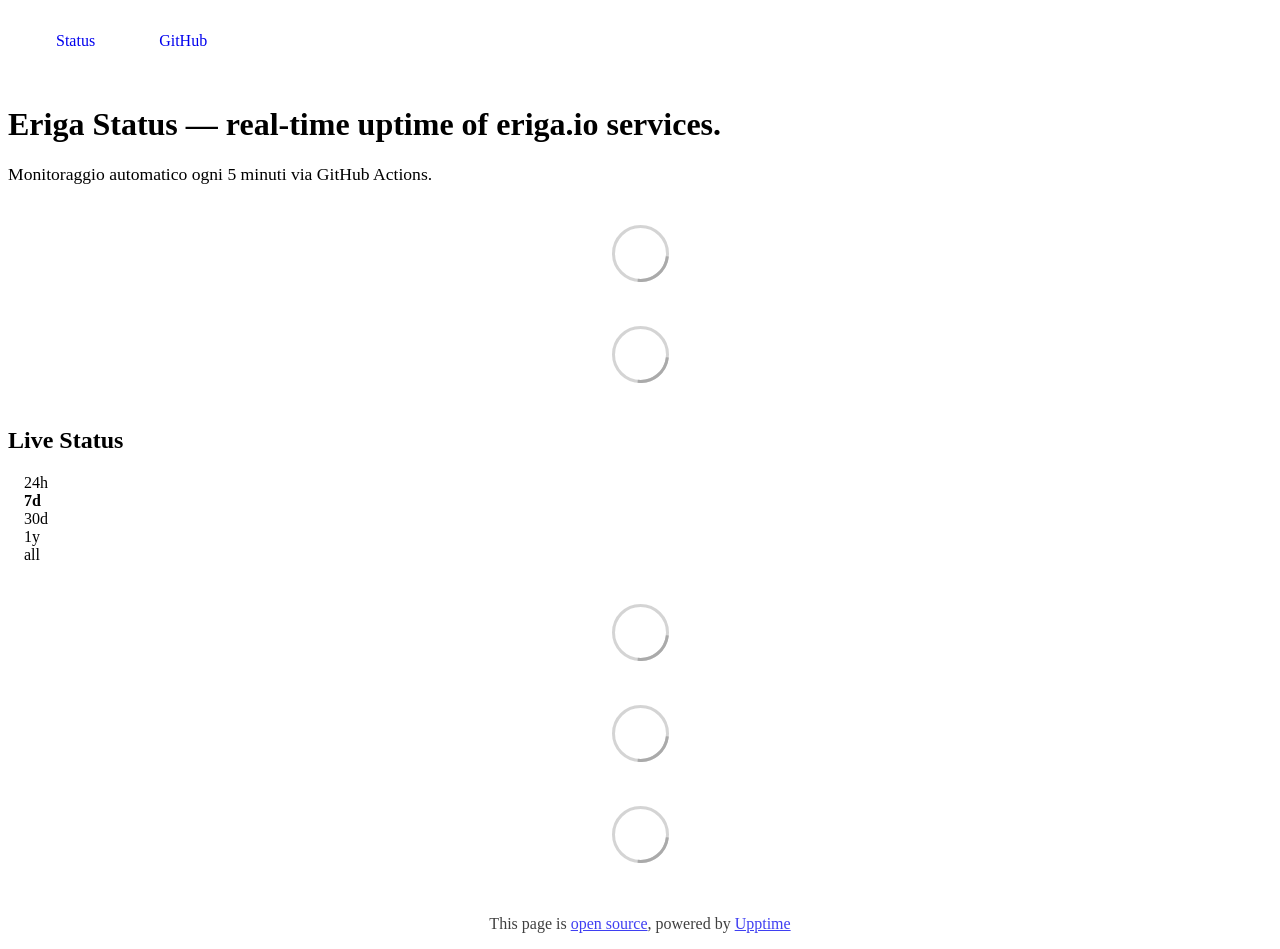
==== index.html @ 52407f72 "deploy: 800e87192f0c4f02777c368ed6dcf3277acb23d6" ====
<!DOCTYPE html> <html lang=en> <head> <meta charset=utf-8> <meta content="width=device-width,initial-scale=1" name=viewport> <meta content=#333333 name=theme-color> <base href=/ > <link href=manifest.json rel=manifest crossorigin=use-credentials> <script>__SAPPER__={baseUrl:"",preloaded:[void 0,{}]};if('serviceWorker' in navigator)navigator.serviceWorker.register('/service-worker.js');(function(){try{eval("async function x(){}");var main="/client/client.fd676b91.js"}catch(e){main="/client/legacy/client.d12f9b68.js"};var s=document.createElement("script");try{new Function("if(0)import('')")();s.src=main;s.type="module";s.crossOrigin="use-credentials";}catch(e){s.src="/client/shimport@2.0.5.js";s.setAttribute("data-main",main);}document.head.appendChild(s);}());</script> <link href=client/client-31a52aa5.css rel=stylesheet><link href=client/createOctokit-a85f76c7.css rel=stylesheet><link href=client/index-b0b6455a.css rel=stylesheet> <title>Eriga Status</title> <script>// If `prefers-color-scheme` is not supported, fall back to light mode.
      // In this case, light.css will be downloaded with `highest` priority.
      if (typeof window !== "undefined" && typeof document !== "undefined" && "matchMedia" in window && window.matchMedia('(prefers-color-scheme: dark)').media === 'not all') {
        document.documentElement.style.display = 'none';
        document.head.insertAdjacentHTML(
          'beforeend',
          '<link rel="stylesheet" href={`${config.path}/themes/light.css`} onload="document.documentElement.style.display = \'\'">',
        );
      } </script> <link href=https://status.eriga.io/themes/light.css rel=stylesheet media=(prefers-color-scheme:light)> <link href=https://status.eriga.io/themes/dark.css rel=stylesheet media=(prefers-color-scheme:dark)><link href=https://status.eriga.io/global.css rel=stylesheet><link href=https://raw.githubusercontent.com/upptime/upptime/master/assets/upptime-icon.svg rel=icon type=image/svg><link href=/logo-192.png rel=icon type=image/png> <link href=/client/client.fd676b91.js rel=modulepreload as=script crossorigin=use-credentials><link href=/client/client-31a52aa5.css rel=preload as=style><link href=/client/index.9131856d.js rel=modulepreload as=script crossorigin=use-credentials><link href=/client/createOctokit.422c373a.js rel=modulepreload as=script crossorigin=use-credentials><link href=/client/inject_styles.803b7e80.js rel=modulepreload as=script crossorigin=use-credentials><link href=/client/createOctokit-a85f76c7.css rel=preload as=style><link href=/client/index-b0b6455a.css rel=preload as=style></head> <body> <div id=sapper> <nav class=svelte-a08hsz><div class="svelte-a08hsz container"> <ul class=svelte-a08hsz><li><a href=/ class=svelte-a08hsz target=_self aria-current=page>Status</a> <li><a href=https://github.com/erigaio/uptime class=svelte-a08hsz target=_self>GitHub</a> </li> </ul></div> </nav> <main class=container> <header class=svelte-ngkazm><h1><strong>Eriga Status</strong> — real-time uptime of eriga.io services.</h1> <p class="svelte-ngkazm lead">Monitoraggio automatico ogni 5 minuti via GitHub Actions.</header> <section class=svelte-8lnl4f><div class="svelte-68jxue loading"><svg class=svelte-68jxue height=38 stroke=#aaa width=38 xmlns=http://www.w3.org/2000/svg><g fill=none fill-rule=evenodd><g stroke-width=2 transform="translate(1 1)"><circle cx=18 cy=18 r=18 stroke-opacity=.5></circle><path d="M36 18c0-9.94-8.06-18-18-18"><animateTransform attributeName=transform dur=1s from="0 18 18" repeatCount=indefinite to="360 18 18" type=rotate></animateTransform></path></g></g></svg></div> </section> <section class=svelte-8lnl4f><div class="svelte-68jxue loading"><svg class=svelte-68jxue height=38 stroke=#aaa width=38 xmlns=http://www.w3.org/2000/svg><g fill=none fill-rule=evenodd><g stroke-width=2 transform="translate(1 1)"><circle cx=18 cy=18 r=18 stroke-opacity=.5></circle><path d="M36 18c0-9.94-8.06-18-18-18"><animateTransform attributeName=transform dur=1s from="0 18 18" repeatCount=indefinite to="360 18 18" type=rotate></animateTransform></path></g></g></svg></div> </section> <div class="svelte-fqsq6s f changed"><h2>Live Status</h2> <form class="svelte-fqsq6s f r"><div><input class=svelte-fqsq6s id=data_day name=d type=radio value=day><label class=svelte-fqsq6s for=data_day>24h</label></div> <div><input class=svelte-fqsq6s id=data_week name=d type=radio value=week checked><label class=svelte-fqsq6s for=data_week>7d</label></div> <div><input class=svelte-fqsq6s id=data_month name=d type=radio value=month><label class=svelte-fqsq6s for=data_month>30d</label></div> <div><input class=svelte-fqsq6s id=data_year name=d type=radio value=year><label class=svelte-fqsq6s for=data_year>1y</label></div> <div><input class=svelte-fqsq6s id=data_all name=d type=radio value=all><label class=svelte-fqsq6s for=data_all>all</label></div></form></div> <section class="svelte-fqsq6s live-status"><div class="svelte-68jxue loading"><svg class=svelte-68jxue height=38 stroke=#aaa width=38 xmlns=http://www.w3.org/2000/svg><g fill=none fill-rule=evenodd><g stroke-width=2 transform="translate(1 1)"><circle cx=18 cy=18 r=18 stroke-opacity=.5></circle><path d="M36 18c0-9.94-8.06-18-18-18"><animateTransform attributeName=transform dur=1s from="0 18 18" repeatCount=indefinite to="360 18 18" type=rotate></animateTransform></path></g></g></svg></div> </section> <section><div class="svelte-68jxue loading"><svg class=svelte-68jxue height=38 stroke=#aaa width=38 xmlns=http://www.w3.org/2000/svg><g fill=none fill-rule=evenodd><g stroke-width=2 transform="translate(1 1)"><circle cx=18 cy=18 r=18 stroke-opacity=.5></circle><path d="M36 18c0-9.94-8.06-18-18-18"><animateTransform attributeName=transform dur=1s from="0 18 18" repeatCount=indefinite to="360 18 18" type=rotate></animateTransform></path></g></g></svg></div> </section> <section><div class="svelte-68jxue loading"><svg class=svelte-68jxue height=38 stroke=#aaa width=38 xmlns=http://www.w3.org/2000/svg><g fill=none fill-rule=evenodd><g stroke-width=2 transform="translate(1 1)"><circle cx=18 cy=18 r=18 stroke-opacity=.5></circle><path d="M36 18c0-9.94-8.06-18-18-18"><animateTransform attributeName=transform dur=1s from="0 18 18" repeatCount=indefinite to="360 18 18" type=rotate></animateTransform></path></g></g></svg></div></section></main> <footer class=svelte-jbr799><p>This page is <a href=https://github.com/erigaio/uptime>open source</a>, powered by <a href=https://upptime.js.org>Upptime</a></p> </footer></div> <script> try {
        if (typeof window !== "undefined" && window.navigator && navigator.serviceWorker) {
          navigator.serviceWorker.getRegistrations().then(function (registrations) {
            for (let registration of registrations) {
              registration.unregister();
            }
          });
        }
        if (typeof window !== "undefined" && "caches" in window) {
          caches.keys().then(function (keyList) {
            return Promise.all(
              keyList.map(function (key) {
                return caches.delete(key);
              })
            );
          });
        }
      } catch (error) {} </script>
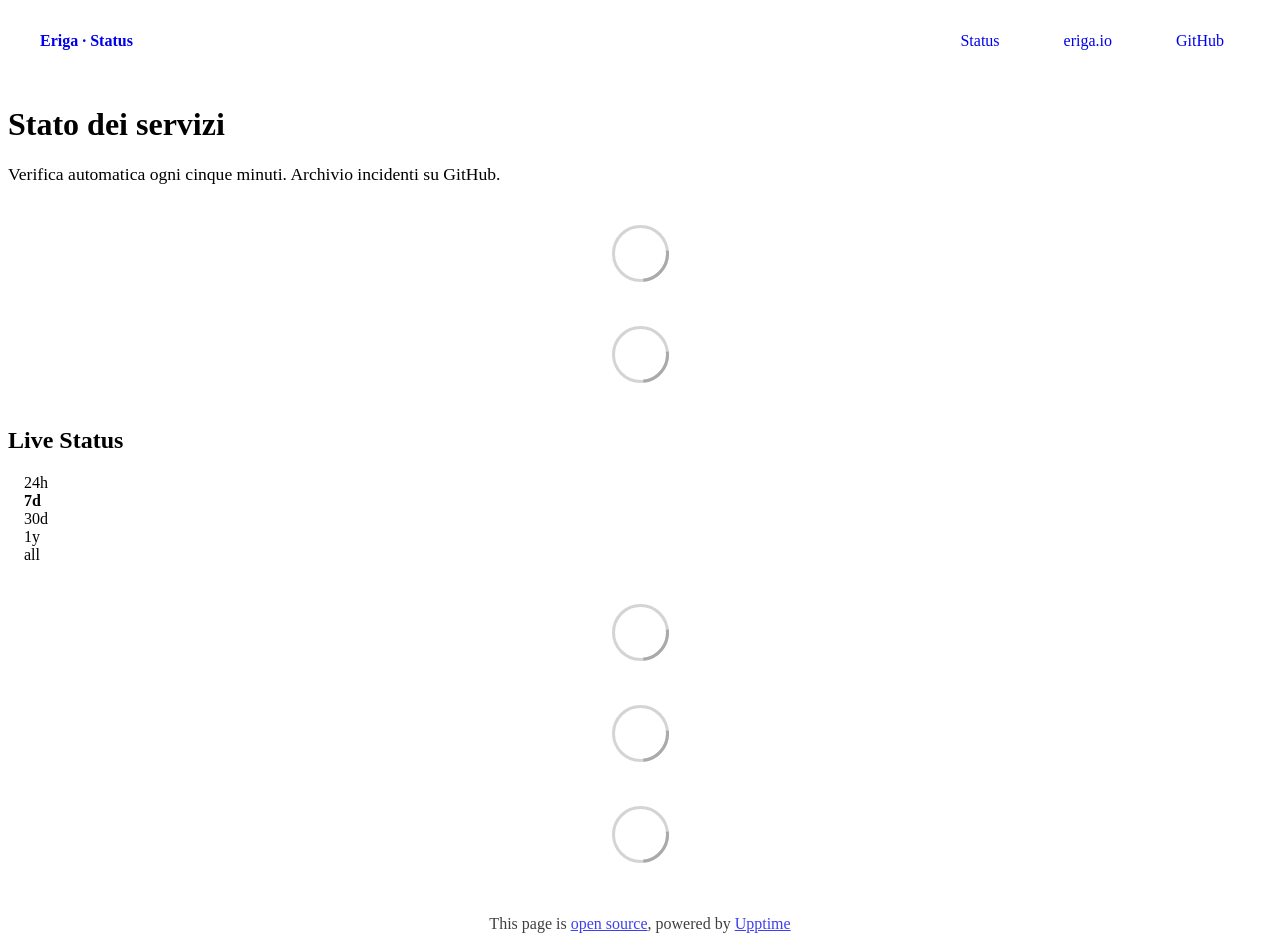
==== commit b44224ac: "deploy: 634cb8c59c765698fbeff97d43fe1c77d4a4260b" ====
--- a/index.html
+++ b/index.html
@@ -1,4 +1,4 @@
-<!DOCTYPE html> <html lang=en> <head> <meta charset=utf-8> <meta content="width=device-width,initial-scale=1" name=viewport> <meta content=#333333 name=theme-color> <base href=/ > <link href=manifest.json rel=manifest crossorigin=use-credentials> <script>__SAPPER__={baseUrl:"",preloaded:[void 0,{}]};if('serviceWorker' in navigator)navigator.serviceWorker.register('/service-worker.js');(function(){try{eval("async function x(){}");var main="/client/client.fd676b91.js"}catch(e){main="/client/legacy/client.d12f9b68.js"};var s=document.createElement("script");try{new Function("if(0)import('')")();s.src=main;s.type="module";s.crossOrigin="use-credentials";}catch(e){s.src="/client/shimport@2.0.5.js";s.setAttribute("data-main",main);}document.head.appendChild(s);}());</script> <link href=client/client-31a52aa5.css rel=stylesheet><link href=client/createOctokit-a85f76c7.css rel=stylesheet><link href=client/index-b0b6455a.css rel=stylesheet> <title>Eriga Status</title> <script>// If `prefers-color-scheme` is not supported, fall back to light mode.
+<!DOCTYPE html> <html lang=en> <head> <meta charset=utf-8> <meta content="width=device-width,initial-scale=1" name=viewport> <meta content=#333333 name=theme-color> <base href=/ > <link href=manifest.json rel=manifest crossorigin=use-credentials> <script>__SAPPER__={baseUrl:"",preloaded:[void 0,{}]};if('serviceWorker' in navigator)navigator.serviceWorker.register('/service-worker.js');(function(){try{eval("async function x(){}");var main="/client/client.6ef6c99f.js"}catch(e){main="/client/legacy/client.1f4a1188.js"};var s=document.createElement("script");try{new Function("if(0)import('')")();s.src=main;s.type="module";s.crossOrigin="use-credentials";}catch(e){s.src="/client/shimport@2.0.5.js";s.setAttribute("data-main",main);}document.head.appendChild(s);}());</script> <link href=client/client-31a52aa5.css rel=stylesheet><link href=client/createOctokit-a85f76c7.css rel=stylesheet><link href=client/index-b0b6455a.css rel=stylesheet> <title>Eriga · Status</title> <script>// If `prefers-color-scheme` is not supported, fall back to light mode.
       // In this case, light.css will be downloaded with `highest` priority.
       if (typeof window !== "undefined" && typeof document !== "undefined" && "matchMedia" in window && window.matchMedia('(prefers-color-scheme: dark)').media === 'not all') {
         document.documentElement.style.display = 'none';
@@ -6,7 +6,7 @@
           'beforeend',
           '<link rel="stylesheet" href={`${config.path}/themes/light.css`} onload="document.documentElement.style.display = \'\'">',
         );
-      } </script> <link href=https://status.eriga.io/themes/light.css rel=stylesheet media=(prefers-color-scheme:light)> <link href=https://status.eriga.io/themes/dark.css rel=stylesheet media=(prefers-color-scheme:dark)><link href=https://status.eriga.io/global.css rel=stylesheet><link href=https://raw.githubusercontent.com/upptime/upptime/master/assets/upptime-icon.svg rel=icon type=image/svg><link href=/logo-192.png rel=icon type=image/png> <link href=/client/client.fd676b91.js rel=modulepreload as=script crossorigin=use-credentials><link href=/client/client-31a52aa5.css rel=preload as=style><link href=/client/index.9131856d.js rel=modulepreload as=script crossorigin=use-credentials><link href=/client/createOctokit.422c373a.js rel=modulepreload as=script crossorigin=use-credentials><link href=/client/inject_styles.803b7e80.js rel=modulepreload as=script crossorigin=use-credentials><link href=/client/createOctokit-a85f76c7.css rel=preload as=style><link href=/client/index-b0b6455a.css rel=preload as=style></head> <body> <div id=sapper> <nav class=svelte-a08hsz><div class="svelte-a08hsz container"> <ul class=svelte-a08hsz><li><a href=/ class=svelte-a08hsz target=_self aria-current=page>Status</a> <li><a href=https://github.com/erigaio/uptime class=svelte-a08hsz target=_self>GitHub</a> </li> </ul></div> </nav> <main class=container> <header class=svelte-ngkazm><h1><strong>Eriga Status</strong> — real-time uptime of eriga.io services.</h1> <p class="svelte-ngkazm lead">Monitoraggio automatico ogni 5 minuti via GitHub Actions.</header> <section class=svelte-8lnl4f><div class="svelte-68jxue loading"><svg class=svelte-68jxue height=38 stroke=#aaa width=38 xmlns=http://www.w3.org/2000/svg><g fill=none fill-rule=evenodd><g stroke-width=2 transform="translate(1 1)"><circle cx=18 cy=18 r=18 stroke-opacity=.5></circle><path d="M36 18c0-9.94-8.06-18-18-18"><animateTransform attributeName=transform dur=1s from="0 18 18" repeatCount=indefinite to="360 18 18" type=rotate></animateTransform></path></g></g></svg></div> </section> <section class=svelte-8lnl4f><div class="svelte-68jxue loading"><svg class=svelte-68jxue height=38 stroke=#aaa width=38 xmlns=http://www.w3.org/2000/svg><g fill=none fill-rule=evenodd><g stroke-width=2 transform="translate(1 1)"><circle cx=18 cy=18 r=18 stroke-opacity=.5></circle><path d="M36 18c0-9.94-8.06-18-18-18"><animateTransform attributeName=transform dur=1s from="0 18 18" repeatCount=indefinite to="360 18 18" type=rotate></animateTransform></path></g></g></svg></div> </section> <div class="svelte-fqsq6s f changed"><h2>Live Status</h2> <form class="svelte-fqsq6s f r"><div><input class=svelte-fqsq6s id=data_day name=d type=radio value=day><label class=svelte-fqsq6s for=data_day>24h</label></div> <div><input class=svelte-fqsq6s id=data_week name=d type=radio value=week checked><label class=svelte-fqsq6s for=data_week>7d</label></div> <div><input class=svelte-fqsq6s id=data_month name=d type=radio value=month><label class=svelte-fqsq6s for=data_month>30d</label></div> <div><input class=svelte-fqsq6s id=data_year name=d type=radio value=year><label class=svelte-fqsq6s for=data_year>1y</label></div> <div><input class=svelte-fqsq6s id=data_all name=d type=radio value=all><label class=svelte-fqsq6s for=data_all>all</label></div></form></div> <section class="svelte-fqsq6s live-status"><div class="svelte-68jxue loading"><svg class=svelte-68jxue height=38 stroke=#aaa width=38 xmlns=http://www.w3.org/2000/svg><g fill=none fill-rule=evenodd><g stroke-width=2 transform="translate(1 1)"><circle cx=18 cy=18 r=18 stroke-opacity=.5></circle><path d="M36 18c0-9.94-8.06-18-18-18"><animateTransform attributeName=transform dur=1s from="0 18 18" repeatCount=indefinite to="360 18 18" type=rotate></animateTransform></path></g></g></svg></div> </section> <section><div class="svelte-68jxue loading"><svg class=svelte-68jxue height=38 stroke=#aaa width=38 xmlns=http://www.w3.org/2000/svg><g fill=none fill-rule=evenodd><g stroke-width=2 transform="translate(1 1)"><circle cx=18 cy=18 r=18 stroke-opacity=.5></circle><path d="M36 18c0-9.94-8.06-18-18-18"><animateTransform attributeName=transform dur=1s from="0 18 18" repeatCount=indefinite to="360 18 18" type=rotate></animateTransform></path></g></g></svg></div> </section> <section><div class="svelte-68jxue loading"><svg class=svelte-68jxue height=38 stroke=#aaa width=38 xmlns=http://www.w3.org/2000/svg><g fill=none fill-rule=evenodd><g stroke-width=2 transform="translate(1 1)"><circle cx=18 cy=18 r=18 stroke-opacity=.5></circle><path d="M36 18c0-9.94-8.06-18-18-18"><animateTransform attributeName=transform dur=1s from="0 18 18" repeatCount=indefinite to="360 18 18" type=rotate></animateTransform></path></g></g></svg></div></section></main> <footer class=svelte-jbr799><p>This page is <a href=https://github.com/erigaio/uptime>open source</a>, powered by <a href=https://upptime.js.org>Upptime</a></p> </footer></div> <script> try {
+      } </script> <link href=https://status.eriga.io/themes/light.css rel=stylesheet media=(prefers-color-scheme:light)> <link href=https://status.eriga.io/themes/dark.css rel=stylesheet media=(prefers-color-scheme:dark)><link href=https://status.eriga.io/global.css rel=stylesheet><link href=https://raw.githubusercontent.com/upptime/upptime/master/assets/upptime-icon.svg rel=icon type=image/svg><link href=/logo-192.png rel=icon type=image/png> <link href=/client/client.6ef6c99f.js rel=modulepreload as=script crossorigin=use-credentials><link href=/client/client-31a52aa5.css rel=preload as=style><link href=/client/index.590fec7a.js rel=modulepreload as=script crossorigin=use-credentials><link href=/client/createOctokit.657b5e80.js rel=modulepreload as=script crossorigin=use-credentials><link href=/client/inject_styles.803b7e80.js rel=modulepreload as=script crossorigin=use-credentials><link href=/client/createOctokit-a85f76c7.css rel=preload as=style><link href=/client/index-b0b6455a.css rel=preload as=style></head> <body> <div id=sapper> <nav class=svelte-a08hsz><div class="svelte-a08hsz container"><div><a href=https://status.eriga.io class="svelte-a08hsz logo"><img alt="" class=svelte-a08hsz src=https://raw.githubusercontent.com/erigaio/uptime/master/assets/logo.svg> <div>Eriga · Status</div></a></div> <ul class=svelte-a08hsz><li><a href=/ class=svelte-a08hsz target=_self aria-current=page>Status</a> <li><a href=https://eriga.io class=svelte-a08hsz target=_self>eriga.io</a> <li><a href=https://github.com/erigaio/uptime class=svelte-a08hsz target=_self>GitHub</a> </li> </ul></div> </nav> <main class=container> <header class=svelte-ngkazm><h1>Stato dei servizi</h1> <p class="svelte-ngkazm lead">Verifica automatica ogni cinque minuti. Archivio incidenti su GitHub.</header> <section class=svelte-8lnl4f><div class="svelte-68jxue loading"><svg class=svelte-68jxue height=38 stroke=#aaa width=38 xmlns=http://www.w3.org/2000/svg><g fill=none fill-rule=evenodd><g stroke-width=2 transform="translate(1 1)"><circle cx=18 cy=18 r=18 stroke-opacity=.5></circle><path d="M36 18c0-9.94-8.06-18-18-18"><animateTransform attributeName=transform dur=1s from="0 18 18" repeatCount=indefinite to="360 18 18" type=rotate></animateTransform></path></g></g></svg></div> </section> <section class=svelte-8lnl4f><div class="svelte-68jxue loading"><svg class=svelte-68jxue height=38 stroke=#aaa width=38 xmlns=http://www.w3.org/2000/svg><g fill=none fill-rule=evenodd><g stroke-width=2 transform="translate(1 1)"><circle cx=18 cy=18 r=18 stroke-opacity=.5></circle><path d="M36 18c0-9.94-8.06-18-18-18"><animateTransform attributeName=transform dur=1s from="0 18 18" repeatCount=indefinite to="360 18 18" type=rotate></animateTransform></path></g></g></svg></div> </section> <div class="svelte-fqsq6s f changed"><h2>Live Status</h2> <form class="svelte-fqsq6s f r"><div><input class=svelte-fqsq6s id=data_day name=d type=radio value=day><label class=svelte-fqsq6s for=data_day>24h</label></div> <div><input class=svelte-fqsq6s id=data_week name=d type=radio value=week checked><label class=svelte-fqsq6s for=data_week>7d</label></div> <div><input class=svelte-fqsq6s id=data_month name=d type=radio value=month><label class=svelte-fqsq6s for=data_month>30d</label></div> <div><input class=svelte-fqsq6s id=data_year name=d type=radio value=year><label class=svelte-fqsq6s for=data_year>1y</label></div> <div><input class=svelte-fqsq6s id=data_all name=d type=radio value=all><label class=svelte-fqsq6s for=data_all>all</label></div></form></div> <section class="svelte-fqsq6s live-status"><div class="svelte-68jxue loading"><svg class=svelte-68jxue height=38 stroke=#aaa width=38 xmlns=http://www.w3.org/2000/svg><g fill=none fill-rule=evenodd><g stroke-width=2 transform="translate(1 1)"><circle cx=18 cy=18 r=18 stroke-opacity=.5></circle><path d="M36 18c0-9.94-8.06-18-18-18"><animateTransform attributeName=transform dur=1s from="0 18 18" repeatCount=indefinite to="360 18 18" type=rotate></animateTransform></path></g></g></svg></div> </section> <section><div class="svelte-68jxue loading"><svg class=svelte-68jxue height=38 stroke=#aaa width=38 xmlns=http://www.w3.org/2000/svg><g fill=none fill-rule=evenodd><g stroke-width=2 transform="translate(1 1)"><circle cx=18 cy=18 r=18 stroke-opacity=.5></circle><path d="M36 18c0-9.94-8.06-18-18-18"><animateTransform attributeName=transform dur=1s from="0 18 18" repeatCount=indefinite to="360 18 18" type=rotate></animateTransform></path></g></g></svg></div> </section> <section><div class="svelte-68jxue loading"><svg class=svelte-68jxue height=38 stroke=#aaa width=38 xmlns=http://www.w3.org/2000/svg><g fill=none fill-rule=evenodd><g stroke-width=2 transform="translate(1 1)"><circle cx=18 cy=18 r=18 stroke-opacity=.5></circle><path d="M36 18c0-9.94-8.06-18-18-18"><animateTransform attributeName=transform dur=1s from="0 18 18" repeatCount=indefinite to="360 18 18" type=rotate></animateTransform></path></g></g></svg></div></section></main> <footer class=svelte-jbr799><p>This page is <a href=https://github.com/erigaio/uptime>open source</a>, powered by <a href=https://upptime.js.org>Upptime</a></p> </footer></div> <script> try {
         if (typeof window !== "undefined" && window.navigator && navigator.serviceWorker) {
           navigator.serviceWorker.getRegistrations().then(function (registrations) {
             for (let registration of registrations) {
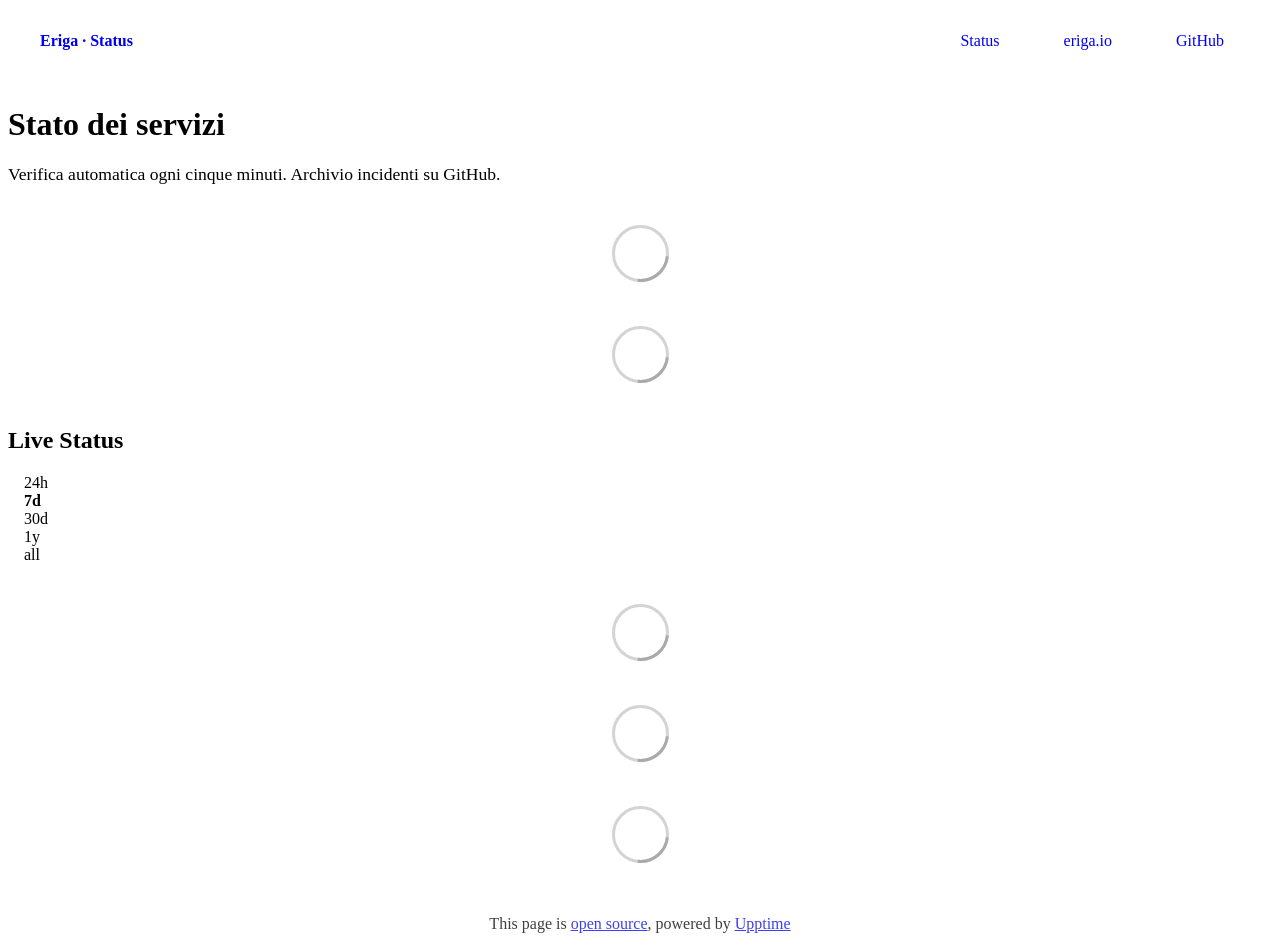
==== commit 5e7a74ac: "deploy: 53364a946fd23e3e31cbc3b862586cfe999732fd" ====
--- a/index.html
+++ b/index.html
@@ -1,12 +1,4 @@
-<!DOCTYPE html> <html lang=en> <head> <meta charset=utf-8> <meta content="width=device-width,initial-scale=1" name=viewport> <meta content=#333333 name=theme-color> <base href=/ > <link href=manifest.json rel=manifest crossorigin=use-credentials> <script>__SAPPER__={baseUrl:"",preloaded:[void 0,{}]};if('serviceWorker' in navigator)navigator.serviceWorker.register('/service-worker.js');(function(){try{eval("async function x(){}");var main="/client/client.6ef6c99f.js"}catch(e){main="/client/legacy/client.1f4a1188.js"};var s=document.createElement("script");try{new Function("if(0)import('')")();s.src=main;s.type="module";s.crossOrigin="use-credentials";}catch(e){s.src="/client/shimport@2.0.5.js";s.setAttribute("data-main",main);}document.head.appendChild(s);}());</script> <link href=client/client-31a52aa5.css rel=stylesheet><link href=client/createOctokit-a85f76c7.css rel=stylesheet><link href=client/index-b0b6455a.css rel=stylesheet> <title>Eriga · Status</title> <script>// If `prefers-color-scheme` is not supported, fall back to light mode.
-      // In this case, light.css will be downloaded with `highest` priority.
-      if (typeof window !== "undefined" && typeof document !== "undefined" && "matchMedia" in window && window.matchMedia('(prefers-color-scheme: dark)').media === 'not all') {
-        document.documentElement.style.display = 'none';
-        document.head.insertAdjacentHTML(
-          'beforeend',
-          '<link rel="stylesheet" href={`${config.path}/themes/light.css`} onload="document.documentElement.style.display = \'\'">',
-        );
-      } </script> <link href=https://status.eriga.io/themes/light.css rel=stylesheet media=(prefers-color-scheme:light)> <link href=https://status.eriga.io/themes/dark.css rel=stylesheet media=(prefers-color-scheme:dark)><link href=https://status.eriga.io/global.css rel=stylesheet><link href=https://raw.githubusercontent.com/upptime/upptime/master/assets/upptime-icon.svg rel=icon type=image/svg><link href=/logo-192.png rel=icon type=image/png> <link href=/client/client.6ef6c99f.js rel=modulepreload as=script crossorigin=use-credentials><link href=/client/client-31a52aa5.css rel=preload as=style><link href=/client/index.590fec7a.js rel=modulepreload as=script crossorigin=use-credentials><link href=/client/createOctokit.657b5e80.js rel=modulepreload as=script crossorigin=use-credentials><link href=/client/inject_styles.803b7e80.js rel=modulepreload as=script crossorigin=use-credentials><link href=/client/createOctokit-a85f76c7.css rel=preload as=style><link href=/client/index-b0b6455a.css rel=preload as=style></head> <body> <div id=sapper> <nav class=svelte-a08hsz><div class="svelte-a08hsz container"><div><a href=https://status.eriga.io class="svelte-a08hsz logo"><img alt="" class=svelte-a08hsz src=https://raw.githubusercontent.com/erigaio/uptime/master/assets/logo.svg> <div>Eriga · Status</div></a></div> <ul class=svelte-a08hsz><li><a href=/ class=svelte-a08hsz target=_self aria-current=page>Status</a> <li><a href=https://eriga.io class=svelte-a08hsz target=_self>eriga.io</a> <li><a href=https://github.com/erigaio/uptime class=svelte-a08hsz target=_self>GitHub</a> </li> </ul></div> </nav> <main class=container> <header class=svelte-ngkazm><h1>Stato dei servizi</h1> <p class="svelte-ngkazm lead">Verifica automatica ogni cinque minuti. Archivio incidenti su GitHub.</header> <section class=svelte-8lnl4f><div class="svelte-68jxue loading"><svg class=svelte-68jxue height=38 stroke=#aaa width=38 xmlns=http://www.w3.org/2000/svg><g fill=none fill-rule=evenodd><g stroke-width=2 transform="translate(1 1)"><circle cx=18 cy=18 r=18 stroke-opacity=.5></circle><path d="M36 18c0-9.94-8.06-18-18-18"><animateTransform attributeName=transform dur=1s from="0 18 18" repeatCount=indefinite to="360 18 18" type=rotate></animateTransform></path></g></g></svg></div> </section> <section class=svelte-8lnl4f><div class="svelte-68jxue loading"><svg class=svelte-68jxue height=38 stroke=#aaa width=38 xmlns=http://www.w3.org/2000/svg><g fill=none fill-rule=evenodd><g stroke-width=2 transform="translate(1 1)"><circle cx=18 cy=18 r=18 stroke-opacity=.5></circle><path d="M36 18c0-9.94-8.06-18-18-18"><animateTransform attributeName=transform dur=1s from="0 18 18" repeatCount=indefinite to="360 18 18" type=rotate></animateTransform></path></g></g></svg></div> </section> <div class="svelte-fqsq6s f changed"><h2>Live Status</h2> <form class="svelte-fqsq6s f r"><div><input class=svelte-fqsq6s id=data_day name=d type=radio value=day><label class=svelte-fqsq6s for=data_day>24h</label></div> <div><input class=svelte-fqsq6s id=data_week name=d type=radio value=week checked><label class=svelte-fqsq6s for=data_week>7d</label></div> <div><input class=svelte-fqsq6s id=data_month name=d type=radio value=month><label class=svelte-fqsq6s for=data_month>30d</label></div> <div><input class=svelte-fqsq6s id=data_year name=d type=radio value=year><label class=svelte-fqsq6s for=data_year>1y</label></div> <div><input class=svelte-fqsq6s id=data_all name=d type=radio value=all><label class=svelte-fqsq6s for=data_all>all</label></div></form></div> <section class="svelte-fqsq6s live-status"><div class="svelte-68jxue loading"><svg class=svelte-68jxue height=38 stroke=#aaa width=38 xmlns=http://www.w3.org/2000/svg><g fill=none fill-rule=evenodd><g stroke-width=2 transform="translate(1 1)"><circle cx=18 cy=18 r=18 stroke-opacity=.5></circle><path d="M36 18c0-9.94-8.06-18-18-18"><animateTransform attributeName=transform dur=1s from="0 18 18" repeatCount=indefinite to="360 18 18" type=rotate></animateTransform></path></g></g></svg></div> </section> <section><div class="svelte-68jxue loading"><svg class=svelte-68jxue height=38 stroke=#aaa width=38 xmlns=http://www.w3.org/2000/svg><g fill=none fill-rule=evenodd><g stroke-width=2 transform="translate(1 1)"><circle cx=18 cy=18 r=18 stroke-opacity=.5></circle><path d="M36 18c0-9.94-8.06-18-18-18"><animateTransform attributeName=transform dur=1s from="0 18 18" repeatCount=indefinite to="360 18 18" type=rotate></animateTransform></path></g></g></svg></div> </section> <section><div class="svelte-68jxue loading"><svg class=svelte-68jxue height=38 stroke=#aaa width=38 xmlns=http://www.w3.org/2000/svg><g fill=none fill-rule=evenodd><g stroke-width=2 transform="translate(1 1)"><circle cx=18 cy=18 r=18 stroke-opacity=.5></circle><path d="M36 18c0-9.94-8.06-18-18-18"><animateTransform attributeName=transform dur=1s from="0 18 18" repeatCount=indefinite to="360 18 18" type=rotate></animateTransform></path></g></g></svg></div></section></main> <footer class=svelte-jbr799><p>This page is <a href=https://github.com/erigaio/uptime>open source</a>, powered by <a href=https://upptime.js.org>Upptime</a></p> </footer></div> <script> try {
+<!DOCTYPE html> <html lang=en> <head> <meta charset=utf-8> <meta content="width=device-width,initial-scale=1" name=viewport> <meta content=#333333 name=theme-color> <base href=/ > <link href=manifest.json rel=manifest crossorigin=use-credentials> <script>__SAPPER__={baseUrl:"",preloaded:[void 0,{}]};if('serviceWorker' in navigator)navigator.serviceWorker.register('/service-worker.js');(function(){try{eval("async function x(){}");var main="/client/client.28f7a0ff.js"}catch(e){main="/client/legacy/client.1b88b4ca.js"};var s=document.createElement("script");try{new Function("if(0)import('')")();s.src=main;s.type="module";s.crossOrigin="use-credentials";}catch(e){s.src="/client/shimport@2.0.5.js";s.setAttribute("data-main",main);}document.head.appendChild(s);}());</script> <link href=client/client-31a52aa5.css rel=stylesheet><link href=client/createOctokit-a85f76c7.css rel=stylesheet><link href=client/index-b0b6455a.css rel=stylesheet> <title>Eriga · Status</title><link href=https://fonts.googleapis.com rel=preconnect><link href=https://fonts.gstatic.com rel=preconnect crossorigin><link href="https://fonts.googleapis.com/css2?family=Fira+Sans:wght@400;500;600&family=Plus+Jakarta+Sans:wght@400;500;600;700&display=swap" rel=stylesheet><link href=https://cdn.jsdelivr.net/gh/erigaio/uptime@master/assets/brand.css rel=stylesheet><link href=https://cdn.jsdelivr.net/gh/erigaio/uptime@master/assets/theme.css rel=stylesheet><link href=https://status.eriga.io/global.css rel=stylesheet><link href=https://cdn.jsdelivr.net/gh/erigaio/uptime@master/assets/favicon.svg rel=icon type=image/svg><link href=/logo-192.png rel=icon type=image/png> <link href=/client/client.28f7a0ff.js rel=modulepreload as=script crossorigin=use-credentials><link href=/client/client-31a52aa5.css rel=preload as=style><link href=/client/index.40ce3fa1.js rel=modulepreload as=script crossorigin=use-credentials><link href=/client/createOctokit.44c44632.js rel=modulepreload as=script crossorigin=use-credentials><link href=/client/inject_styles.803b7e80.js rel=modulepreload as=script crossorigin=use-credentials><link href=/client/createOctokit-a85f76c7.css rel=preload as=style><link href=/client/index-b0b6455a.css rel=preload as=style></head> <body> <div id=sapper> <nav class=svelte-a08hsz><div class="svelte-a08hsz container"><div><a href=https://status.eriga.io class="svelte-a08hsz logo"><img alt="" class=svelte-a08hsz src=https://cdn.jsdelivr.net/gh/erigaio/uptime@master/assets/logo.svg> <div>Eriga · Status</div></a></div> <ul class=svelte-a08hsz><li><a href=/ class=svelte-a08hsz target=_self aria-current=page>Status</a> <li><a href=https://eriga.io class=svelte-a08hsz target=_self>eriga.io</a> <li><a href=https://github.com/erigaio/uptime class=svelte-a08hsz target=_self>GitHub</a> </li> </ul></div> </nav> <main class=container> <header class=svelte-ngkazm><h1>Stato dei servizi</h1> <p class="svelte-ngkazm lead">Verifica automatica ogni cinque minuti. Archivio incidenti su GitHub.</header> <section class=svelte-8lnl4f><div class="svelte-68jxue loading"><svg class=svelte-68jxue height=38 stroke=#aaa width=38 xmlns=http://www.w3.org/2000/svg><g fill=none fill-rule=evenodd><g stroke-width=2 transform="translate(1 1)"><circle cx=18 cy=18 r=18 stroke-opacity=.5></circle><path d="M36 18c0-9.94-8.06-18-18-18"><animateTransform attributeName=transform dur=1s from="0 18 18" repeatCount=indefinite to="360 18 18" type=rotate></animateTransform></path></g></g></svg></div> </section> <section class=svelte-8lnl4f><div class="svelte-68jxue loading"><svg class=svelte-68jxue height=38 stroke=#aaa width=38 xmlns=http://www.w3.org/2000/svg><g fill=none fill-rule=evenodd><g stroke-width=2 transform="translate(1 1)"><circle cx=18 cy=18 r=18 stroke-opacity=.5></circle><path d="M36 18c0-9.94-8.06-18-18-18"><animateTransform attributeName=transform dur=1s from="0 18 18" repeatCount=indefinite to="360 18 18" type=rotate></animateTransform></path></g></g></svg></div> </section> <div class="svelte-fqsq6s f changed"><h2>Live Status</h2> <form class="svelte-fqsq6s f r"><div><input class=svelte-fqsq6s id=data_day name=d type=radio value=day><label class=svelte-fqsq6s for=data_day>24h</label></div> <div><input class=svelte-fqsq6s id=data_week name=d type=radio value=week checked><label class=svelte-fqsq6s for=data_week>7d</label></div> <div><input class=svelte-fqsq6s id=data_month name=d type=radio value=month><label class=svelte-fqsq6s for=data_month>30d</label></div> <div><input class=svelte-fqsq6s id=data_year name=d type=radio value=year><label class=svelte-fqsq6s for=data_year>1y</label></div> <div><input class=svelte-fqsq6s id=data_all name=d type=radio value=all><label class=svelte-fqsq6s for=data_all>all</label></div></form></div> <section class="svelte-fqsq6s live-status"><div class="svelte-68jxue loading"><svg class=svelte-68jxue height=38 stroke=#aaa width=38 xmlns=http://www.w3.org/2000/svg><g fill=none fill-rule=evenodd><g stroke-width=2 transform="translate(1 1)"><circle cx=18 cy=18 r=18 stroke-opacity=.5></circle><path d="M36 18c0-9.94-8.06-18-18-18"><animateTransform attributeName=transform dur=1s from="0 18 18" repeatCount=indefinite to="360 18 18" type=rotate></animateTransform></path></g></g></svg></div> </section> <section><div class="svelte-68jxue loading"><svg class=svelte-68jxue height=38 stroke=#aaa width=38 xmlns=http://www.w3.org/2000/svg><g fill=none fill-rule=evenodd><g stroke-width=2 transform="translate(1 1)"><circle cx=18 cy=18 r=18 stroke-opacity=.5></circle><path d="M36 18c0-9.94-8.06-18-18-18"><animateTransform attributeName=transform dur=1s from="0 18 18" repeatCount=indefinite to="360 18 18" type=rotate></animateTransform></path></g></g></svg></div> </section> <section><div class="svelte-68jxue loading"><svg class=svelte-68jxue height=38 stroke=#aaa width=38 xmlns=http://www.w3.org/2000/svg><g fill=none fill-rule=evenodd><g stroke-width=2 transform="translate(1 1)"><circle cx=18 cy=18 r=18 stroke-opacity=.5></circle><path d="M36 18c0-9.94-8.06-18-18-18"><animateTransform attributeName=transform dur=1s from="0 18 18" repeatCount=indefinite to="360 18 18" type=rotate></animateTransform></path></g></g></svg></div></section></main> <footer class=svelte-jbr799><p>This page is <a href=https://github.com/erigaio/uptime>open source</a>, powered by <a href=https://upptime.js.org>Upptime</a></p> </footer></div> <script> try {
         if (typeof window !== "undefined" && window.navigator && navigator.serviceWorker) {
           navigator.serviceWorker.getRegistrations().then(function (registrations) {
             for (let registration of registrations) {
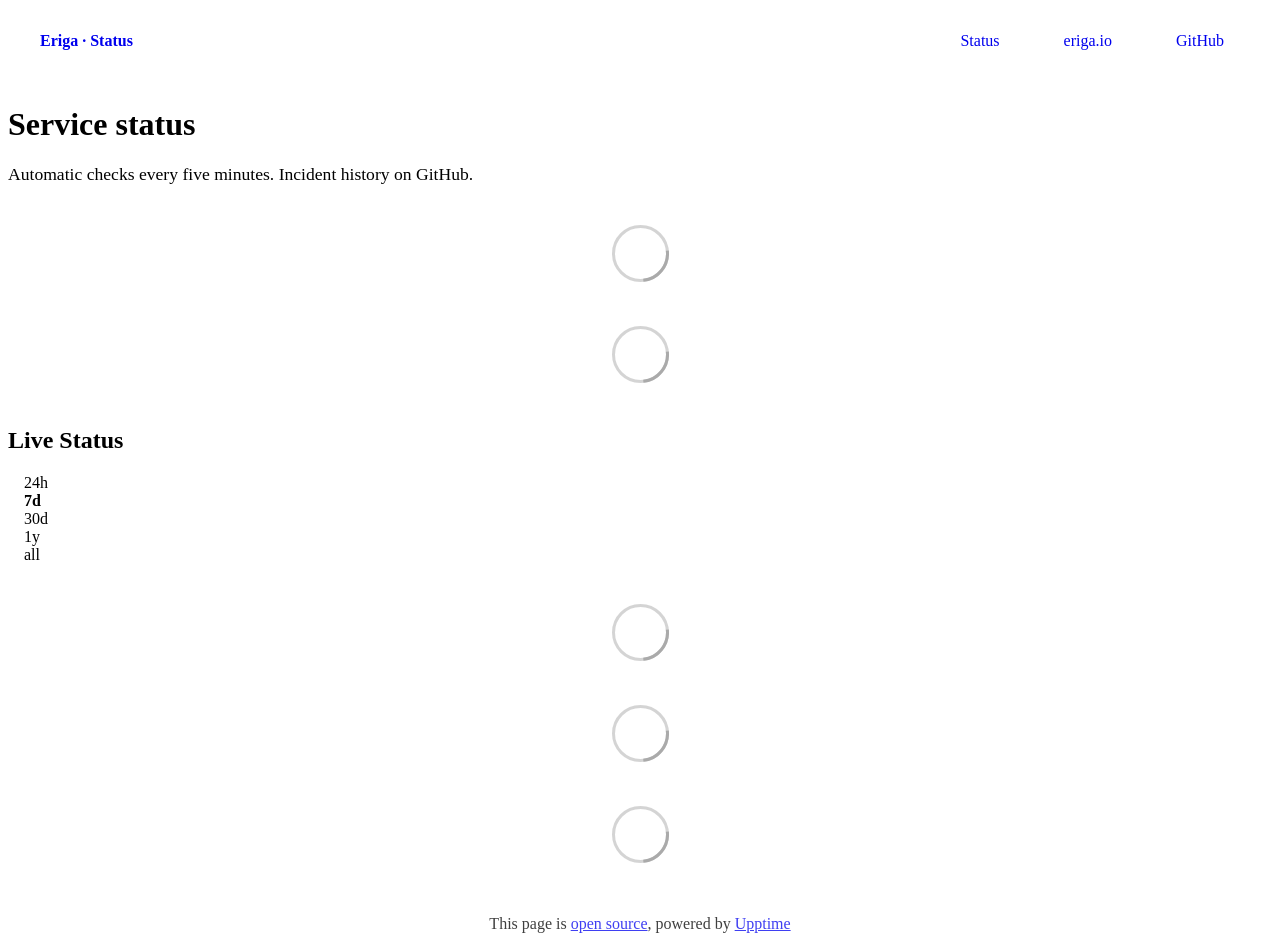
==== commit a96de8f4: "deploy: c90788f36694cab0cbd7e6a30574cbfd674095e2" ====
--- a/index.html
+++ b/index.html
@@ -1,4 +1,4 @@
-<!DOCTYPE html> <html lang=en> <head> <meta charset=utf-8> <meta content="width=device-width,initial-scale=1" name=viewport> <meta content=#333333 name=theme-color> <base href=/ > <link href=manifest.json rel=manifest crossorigin=use-credentials> <script>__SAPPER__={baseUrl:"",preloaded:[void 0,{}]};if('serviceWorker' in navigator)navigator.serviceWorker.register('/service-worker.js');(function(){try{eval("async function x(){}");var main="/client/client.28f7a0ff.js"}catch(e){main="/client/legacy/client.1b88b4ca.js"};var s=document.createElement("script");try{new Function("if(0)import('')")();s.src=main;s.type="module";s.crossOrigin="use-credentials";}catch(e){s.src="/client/shimport@2.0.5.js";s.setAttribute("data-main",main);}document.head.appendChild(s);}());</script> <link href=client/client-31a52aa5.css rel=stylesheet><link href=client/createOctokit-a85f76c7.css rel=stylesheet><link href=client/index-b0b6455a.css rel=stylesheet> <title>Eriga · Status</title><link href=https://fonts.googleapis.com rel=preconnect><link href=https://fonts.gstatic.com rel=preconnect crossorigin><link href="https://fonts.googleapis.com/css2?family=Fira+Sans:wght@400;500;600&family=Plus+Jakarta+Sans:wght@400;500;600;700&display=swap" rel=stylesheet><link href=https://cdn.jsdelivr.net/gh/erigaio/uptime@master/assets/brand.css rel=stylesheet><link href=https://cdn.jsdelivr.net/gh/erigaio/uptime@master/assets/theme.css rel=stylesheet><link href=https://status.eriga.io/global.css rel=stylesheet><link href=https://cdn.jsdelivr.net/gh/erigaio/uptime@master/assets/favicon.svg rel=icon type=image/svg><link href=/logo-192.png rel=icon type=image/png> <link href=/client/client.28f7a0ff.js rel=modulepreload as=script crossorigin=use-credentials><link href=/client/client-31a52aa5.css rel=preload as=style><link href=/client/index.40ce3fa1.js rel=modulepreload as=script crossorigin=use-credentials><link href=/client/createOctokit.44c44632.js rel=modulepreload as=script crossorigin=use-credentials><link href=/client/inject_styles.803b7e80.js rel=modulepreload as=script crossorigin=use-credentials><link href=/client/createOctokit-a85f76c7.css rel=preload as=style><link href=/client/index-b0b6455a.css rel=preload as=style></head> <body> <div id=sapper> <nav class=svelte-a08hsz><div class="svelte-a08hsz container"><div><a href=https://status.eriga.io class="svelte-a08hsz logo"><img alt="" class=svelte-a08hsz src=https://cdn.jsdelivr.net/gh/erigaio/uptime@master/assets/logo.svg> <div>Eriga · Status</div></a></div> <ul class=svelte-a08hsz><li><a href=/ class=svelte-a08hsz target=_self aria-current=page>Status</a> <li><a href=https://eriga.io class=svelte-a08hsz target=_self>eriga.io</a> <li><a href=https://github.com/erigaio/uptime class=svelte-a08hsz target=_self>GitHub</a> </li> </ul></div> </nav> <main class=container> <header class=svelte-ngkazm><h1>Stato dei servizi</h1> <p class="svelte-ngkazm lead">Verifica automatica ogni cinque minuti. Archivio incidenti su GitHub.</header> <section class=svelte-8lnl4f><div class="svelte-68jxue loading"><svg class=svelte-68jxue height=38 stroke=#aaa width=38 xmlns=http://www.w3.org/2000/svg><g fill=none fill-rule=evenodd><g stroke-width=2 transform="translate(1 1)"><circle cx=18 cy=18 r=18 stroke-opacity=.5></circle><path d="M36 18c0-9.94-8.06-18-18-18"><animateTransform attributeName=transform dur=1s from="0 18 18" repeatCount=indefinite to="360 18 18" type=rotate></animateTransform></path></g></g></svg></div> </section> <section class=svelte-8lnl4f><div class="svelte-68jxue loading"><svg class=svelte-68jxue height=38 stroke=#aaa width=38 xmlns=http://www.w3.org/2000/svg><g fill=none fill-rule=evenodd><g stroke-width=2 transform="translate(1 1)"><circle cx=18 cy=18 r=18 stroke-opacity=.5></circle><path d="M36 18c0-9.94-8.06-18-18-18"><animateTransform attributeName=transform dur=1s from="0 18 18" repeatCount=indefinite to="360 18 18" type=rotate></animateTransform></path></g></g></svg></div> </section> <div class="svelte-fqsq6s f changed"><h2>Live Status</h2> <form class="svelte-fqsq6s f r"><div><input class=svelte-fqsq6s id=data_day name=d type=radio value=day><label class=svelte-fqsq6s for=data_day>24h</label></div> <div><input class=svelte-fqsq6s id=data_week name=d type=radio value=week checked><label class=svelte-fqsq6s for=data_week>7d</label></div> <div><input class=svelte-fqsq6s id=data_month name=d type=radio value=month><label class=svelte-fqsq6s for=data_month>30d</label></div> <div><input class=svelte-fqsq6s id=data_year name=d type=radio value=year><label class=svelte-fqsq6s for=data_year>1y</label></div> <div><input class=svelte-fqsq6s id=data_all name=d type=radio value=all><label class=svelte-fqsq6s for=data_all>all</label></div></form></div> <section class="svelte-fqsq6s live-status"><div class="svelte-68jxue loading"><svg class=svelte-68jxue height=38 stroke=#aaa width=38 xmlns=http://www.w3.org/2000/svg><g fill=none fill-rule=evenodd><g stroke-width=2 transform="translate(1 1)"><circle cx=18 cy=18 r=18 stroke-opacity=.5></circle><path d="M36 18c0-9.94-8.06-18-18-18"><animateTransform attributeName=transform dur=1s from="0 18 18" repeatCount=indefinite to="360 18 18" type=rotate></animateTransform></path></g></g></svg></div> </section> <section><div class="svelte-68jxue loading"><svg class=svelte-68jxue height=38 stroke=#aaa width=38 xmlns=http://www.w3.org/2000/svg><g fill=none fill-rule=evenodd><g stroke-width=2 transform="translate(1 1)"><circle cx=18 cy=18 r=18 stroke-opacity=.5></circle><path d="M36 18c0-9.94-8.06-18-18-18"><animateTransform attributeName=transform dur=1s from="0 18 18" repeatCount=indefinite to="360 18 18" type=rotate></animateTransform></path></g></g></svg></div> </section> <section><div class="svelte-68jxue loading"><svg class=svelte-68jxue height=38 stroke=#aaa width=38 xmlns=http://www.w3.org/2000/svg><g fill=none fill-rule=evenodd><g stroke-width=2 transform="translate(1 1)"><circle cx=18 cy=18 r=18 stroke-opacity=.5></circle><path d="M36 18c0-9.94-8.06-18-18-18"><animateTransform attributeName=transform dur=1s from="0 18 18" repeatCount=indefinite to="360 18 18" type=rotate></animateTransform></path></g></g></svg></div></section></main> <footer class=svelte-jbr799><p>This page is <a href=https://github.com/erigaio/uptime>open source</a>, powered by <a href=https://upptime.js.org>Upptime</a></p> </footer></div> <script> try {
+<!DOCTYPE html> <html lang=en> <head> <meta charset=utf-8> <meta content="width=device-width,initial-scale=1" name=viewport> <meta content=#333333 name=theme-color> <base href=/ > <link href=manifest.json rel=manifest crossorigin=use-credentials> <script>__SAPPER__={baseUrl:"",preloaded:[void 0,{}]};if('serviceWorker' in navigator)navigator.serviceWorker.register('/service-worker.js');(function(){try{eval("async function x(){}");var main="/client/client.3ff0f426.js"}catch(e){main="/client/legacy/client.8542dc2f.js"};var s=document.createElement("script");try{new Function("if(0)import('')")();s.src=main;s.type="module";s.crossOrigin="use-credentials";}catch(e){s.src="/client/shimport@2.0.5.js";s.setAttribute("data-main",main);}document.head.appendChild(s);}());</script> <link href=client/client-31a52aa5.css rel=stylesheet><link href=client/createOctokit-a85f76c7.css rel=stylesheet><link href=client/index-b0b6455a.css rel=stylesheet> <title>Eriga · Status</title><link href=https://fonts.googleapis.com rel=preconnect><link href=https://fonts.gstatic.com rel=preconnect crossorigin><link href="https://fonts.googleapis.com/css2?family=Fira+Sans:wght@400;500;600&family=Plus+Jakarta+Sans:wght@400;500;600;700&display=swap" rel=stylesheet><link href=https://cdn.jsdelivr.net/gh/erigaio/uptime@master/assets/brand.css rel=stylesheet><link href=https://cdn.jsdelivr.net/gh/erigaio/uptime@master/assets/theme.css rel=stylesheet><link href=https://status.eriga.io/global.css rel=stylesheet><link href=https://cdn.jsdelivr.net/gh/erigaio/uptime@master/assets/favicon.svg rel=icon type=image/svg><link href=/logo-192.png rel=icon type=image/png> <link href=/client/client.3ff0f426.js rel=modulepreload as=script crossorigin=use-credentials><link href=/client/client-31a52aa5.css rel=preload as=style><link href=/client/index.303c267e.js rel=modulepreload as=script crossorigin=use-credentials><link href=/client/createOctokit.011b1bf9.js rel=modulepreload as=script crossorigin=use-credentials><link href=/client/inject_styles.803b7e80.js rel=modulepreload as=script crossorigin=use-credentials><link href=/client/createOctokit-a85f76c7.css rel=preload as=style><link href=/client/index-b0b6455a.css rel=preload as=style></head> <body> <div id=sapper> <nav class=svelte-a08hsz><div class="svelte-a08hsz container"><div><a href=https://status.eriga.io class="svelte-a08hsz logo"><img alt="" class=svelte-a08hsz src=https://cdn.jsdelivr.net/gh/erigaio/uptime@master/assets/logo.svg> <div>Eriga · Status</div></a></div> <ul class=svelte-a08hsz><li><a href=/ class=svelte-a08hsz target=_self aria-current=page>Status</a> <li><a href=https://eriga.io class=svelte-a08hsz target=_self>eriga.io</a> <li><a href=https://github.com/erigaio/uptime class=svelte-a08hsz target=_self>GitHub</a> </li> </ul></div> </nav> <main class=container> <header class=svelte-ngkazm><h1>Service status</h1> <p class="svelte-ngkazm lead">Automatic checks every five minutes. Incident history on GitHub.</header> <section class=svelte-8lnl4f><div class="svelte-68jxue loading"><svg class=svelte-68jxue height=38 stroke=#aaa width=38 xmlns=http://www.w3.org/2000/svg><g fill=none fill-rule=evenodd><g stroke-width=2 transform="translate(1 1)"><circle cx=18 cy=18 r=18 stroke-opacity=.5></circle><path d="M36 18c0-9.94-8.06-18-18-18"><animateTransform attributeName=transform dur=1s from="0 18 18" repeatCount=indefinite to="360 18 18" type=rotate></animateTransform></path></g></g></svg></div> </section> <section class=svelte-8lnl4f><div class="svelte-68jxue loading"><svg class=svelte-68jxue height=38 stroke=#aaa width=38 xmlns=http://www.w3.org/2000/svg><g fill=none fill-rule=evenodd><g stroke-width=2 transform="translate(1 1)"><circle cx=18 cy=18 r=18 stroke-opacity=.5></circle><path d="M36 18c0-9.94-8.06-18-18-18"><animateTransform attributeName=transform dur=1s from="0 18 18" repeatCount=indefinite to="360 18 18" type=rotate></animateTransform></path></g></g></svg></div> </section> <div class="svelte-fqsq6s f changed"><h2>Live Status</h2> <form class="svelte-fqsq6s f r"><div><input class=svelte-fqsq6s id=data_day name=d type=radio value=day><label class=svelte-fqsq6s for=data_day>24h</label></div> <div><input class=svelte-fqsq6s id=data_week name=d type=radio value=week checked><label class=svelte-fqsq6s for=data_week>7d</label></div> <div><input class=svelte-fqsq6s id=data_month name=d type=radio value=month><label class=svelte-fqsq6s for=data_month>30d</label></div> <div><input class=svelte-fqsq6s id=data_year name=d type=radio value=year><label class=svelte-fqsq6s for=data_year>1y</label></div> <div><input class=svelte-fqsq6s id=data_all name=d type=radio value=all><label class=svelte-fqsq6s for=data_all>all</label></div></form></div> <section class="svelte-fqsq6s live-status"><div class="svelte-68jxue loading"><svg class=svelte-68jxue height=38 stroke=#aaa width=38 xmlns=http://www.w3.org/2000/svg><g fill=none fill-rule=evenodd><g stroke-width=2 transform="translate(1 1)"><circle cx=18 cy=18 r=18 stroke-opacity=.5></circle><path d="M36 18c0-9.94-8.06-18-18-18"><animateTransform attributeName=transform dur=1s from="0 18 18" repeatCount=indefinite to="360 18 18" type=rotate></animateTransform></path></g></g></svg></div> </section> <section><div class="svelte-68jxue loading"><svg class=svelte-68jxue height=38 stroke=#aaa width=38 xmlns=http://www.w3.org/2000/svg><g fill=none fill-rule=evenodd><g stroke-width=2 transform="translate(1 1)"><circle cx=18 cy=18 r=18 stroke-opacity=.5></circle><path d="M36 18c0-9.94-8.06-18-18-18"><animateTransform attributeName=transform dur=1s from="0 18 18" repeatCount=indefinite to="360 18 18" type=rotate></animateTransform></path></g></g></svg></div> </section> <section><div class="svelte-68jxue loading"><svg class=svelte-68jxue height=38 stroke=#aaa width=38 xmlns=http://www.w3.org/2000/svg><g fill=none fill-rule=evenodd><g stroke-width=2 transform="translate(1 1)"><circle cx=18 cy=18 r=18 stroke-opacity=.5></circle><path d="M36 18c0-9.94-8.06-18-18-18"><animateTransform attributeName=transform dur=1s from="0 18 18" repeatCount=indefinite to="360 18 18" type=rotate></animateTransform></path></g></g></svg></div></section></main> <footer class=svelte-jbr799><p>This page is <a href=https://github.com/erigaio/uptime>open source</a>, powered by <a href=https://upptime.js.org>Upptime</a></p> </footer></div> <script> try {
         if (typeof window !== "undefined" && window.navigator && navigator.serviceWorker) {
           navigator.serviceWorker.getRegistrations().then(function (registrations) {
             for (let registration of registrations) {
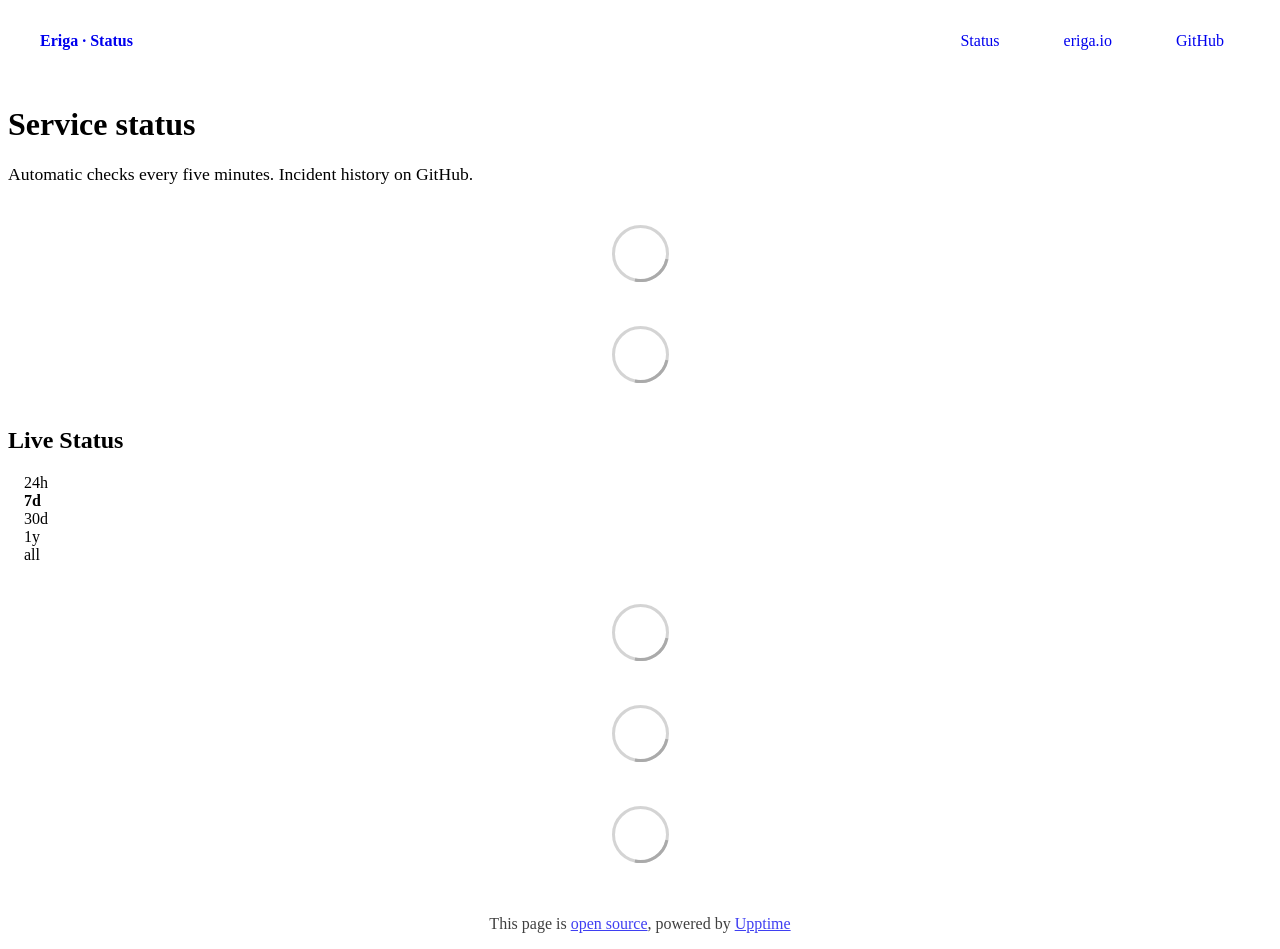
==== commit 6df5124e: "deploy: 96df11e023624ea00548399058c8520af250c0d7" ====
--- a/index.html
+++ b/index.html
@@ -1,4 +1,4 @@
-<!DOCTYPE html> <html lang=en> <head> <meta charset=utf-8> <meta content="width=device-width,initial-scale=1" name=viewport> <meta content=#333333 name=theme-color> <base href=/ > <link href=manifest.json rel=manifest crossorigin=use-credentials> <script>__SAPPER__={baseUrl:"",preloaded:[void 0,{}]};if('serviceWorker' in navigator)navigator.serviceWorker.register('/service-worker.js');(function(){try{eval("async function x(){}");var main="/client/client.3ff0f426.js"}catch(e){main="/client/legacy/client.8542dc2f.js"};var s=document.createElement("script");try{new Function("if(0)import('')")();s.src=main;s.type="module";s.crossOrigin="use-credentials";}catch(e){s.src="/client/shimport@2.0.5.js";s.setAttribute("data-main",main);}document.head.appendChild(s);}());</script> <link href=client/client-31a52aa5.css rel=stylesheet><link href=client/createOctokit-a85f76c7.css rel=stylesheet><link href=client/index-b0b6455a.css rel=stylesheet> <title>Eriga · Status</title><link href=https://fonts.googleapis.com rel=preconnect><link href=https://fonts.gstatic.com rel=preconnect crossorigin><link href="https://fonts.googleapis.com/css2?family=Fira+Sans:wght@400;500;600&family=Plus+Jakarta+Sans:wght@400;500;600;700&display=swap" rel=stylesheet><link href=https://cdn.jsdelivr.net/gh/erigaio/uptime@master/assets/brand.css rel=stylesheet><link href=https://cdn.jsdelivr.net/gh/erigaio/uptime@master/assets/theme.css rel=stylesheet><link href=https://status.eriga.io/global.css rel=stylesheet><link href=https://cdn.jsdelivr.net/gh/erigaio/uptime@master/assets/favicon.svg rel=icon type=image/svg><link href=/logo-192.png rel=icon type=image/png> <link href=/client/client.3ff0f426.js rel=modulepreload as=script crossorigin=use-credentials><link href=/client/client-31a52aa5.css rel=preload as=style><link href=/client/index.303c267e.js rel=modulepreload as=script crossorigin=use-credentials><link href=/client/createOctokit.011b1bf9.js rel=modulepreload as=script crossorigin=use-credentials><link href=/client/inject_styles.803b7e80.js rel=modulepreload as=script crossorigin=use-credentials><link href=/client/createOctokit-a85f76c7.css rel=preload as=style><link href=/client/index-b0b6455a.css rel=preload as=style></head> <body> <div id=sapper> <nav class=svelte-a08hsz><div class="svelte-a08hsz container"><div><a href=https://status.eriga.io class="svelte-a08hsz logo"><img alt="" class=svelte-a08hsz src=https://cdn.jsdelivr.net/gh/erigaio/uptime@master/assets/logo.svg> <div>Eriga · Status</div></a></div> <ul class=svelte-a08hsz><li><a href=/ class=svelte-a08hsz target=_self aria-current=page>Status</a> <li><a href=https://eriga.io class=svelte-a08hsz target=_self>eriga.io</a> <li><a href=https://github.com/erigaio/uptime class=svelte-a08hsz target=_self>GitHub</a> </li> </ul></div> </nav> <main class=container> <header class=svelte-ngkazm><h1>Service status</h1> <p class="svelte-ngkazm lead">Automatic checks every five minutes. Incident history on GitHub.</header> <section class=svelte-8lnl4f><div class="svelte-68jxue loading"><svg class=svelte-68jxue height=38 stroke=#aaa width=38 xmlns=http://www.w3.org/2000/svg><g fill=none fill-rule=evenodd><g stroke-width=2 transform="translate(1 1)"><circle cx=18 cy=18 r=18 stroke-opacity=.5></circle><path d="M36 18c0-9.94-8.06-18-18-18"><animateTransform attributeName=transform dur=1s from="0 18 18" repeatCount=indefinite to="360 18 18" type=rotate></animateTransform></path></g></g></svg></div> </section> <section class=svelte-8lnl4f><div class="svelte-68jxue loading"><svg class=svelte-68jxue height=38 stroke=#aaa width=38 xmlns=http://www.w3.org/2000/svg><g fill=none fill-rule=evenodd><g stroke-width=2 transform="translate(1 1)"><circle cx=18 cy=18 r=18 stroke-opacity=.5></circle><path d="M36 18c0-9.94-8.06-18-18-18"><animateTransform attributeName=transform dur=1s from="0 18 18" repeatCount=indefinite to="360 18 18" type=rotate></animateTransform></path></g></g></svg></div> </section> <div class="svelte-fqsq6s f changed"><h2>Live Status</h2> <form class="svelte-fqsq6s f r"><div><input class=svelte-fqsq6s id=data_day name=d type=radio value=day><label class=svelte-fqsq6s for=data_day>24h</label></div> <div><input class=svelte-fqsq6s id=data_week name=d type=radio value=week checked><label class=svelte-fqsq6s for=data_week>7d</label></div> <div><input class=svelte-fqsq6s id=data_month name=d type=radio value=month><label class=svelte-fqsq6s for=data_month>30d</label></div> <div><input class=svelte-fqsq6s id=data_year name=d type=radio value=year><label class=svelte-fqsq6s for=data_year>1y</label></div> <div><input class=svelte-fqsq6s id=data_all name=d type=radio value=all><label class=svelte-fqsq6s for=data_all>all</label></div></form></div> <section class="svelte-fqsq6s live-status"><div class="svelte-68jxue loading"><svg class=svelte-68jxue height=38 stroke=#aaa width=38 xmlns=http://www.w3.org/2000/svg><g fill=none fill-rule=evenodd><g stroke-width=2 transform="translate(1 1)"><circle cx=18 cy=18 r=18 stroke-opacity=.5></circle><path d="M36 18c0-9.94-8.06-18-18-18"><animateTransform attributeName=transform dur=1s from="0 18 18" repeatCount=indefinite to="360 18 18" type=rotate></animateTransform></path></g></g></svg></div> </section> <section><div class="svelte-68jxue loading"><svg class=svelte-68jxue height=38 stroke=#aaa width=38 xmlns=http://www.w3.org/2000/svg><g fill=none fill-rule=evenodd><g stroke-width=2 transform="translate(1 1)"><circle cx=18 cy=18 r=18 stroke-opacity=.5></circle><path d="M36 18c0-9.94-8.06-18-18-18"><animateTransform attributeName=transform dur=1s from="0 18 18" repeatCount=indefinite to="360 18 18" type=rotate></animateTransform></path></g></g></svg></div> </section> <section><div class="svelte-68jxue loading"><svg class=svelte-68jxue height=38 stroke=#aaa width=38 xmlns=http://www.w3.org/2000/svg><g fill=none fill-rule=evenodd><g stroke-width=2 transform="translate(1 1)"><circle cx=18 cy=18 r=18 stroke-opacity=.5></circle><path d="M36 18c0-9.94-8.06-18-18-18"><animateTransform attributeName=transform dur=1s from="0 18 18" repeatCount=indefinite to="360 18 18" type=rotate></animateTransform></path></g></g></svg></div></section></main> <footer class=svelte-jbr799><p>This page is <a href=https://github.com/erigaio/uptime>open source</a>, powered by <a href=https://upptime.js.org>Upptime</a></p> </footer></div> <script> try {
+<!DOCTYPE html> <html lang=en> <head> <meta charset=utf-8> <meta content="width=device-width,initial-scale=1" name=viewport> <meta content=#333333 name=theme-color> <base href=/ > <link href=manifest.json rel=manifest crossorigin=use-credentials> <script>__SAPPER__={baseUrl:"",preloaded:[void 0,{}]};if('serviceWorker' in navigator)navigator.serviceWorker.register('/service-worker.js');(function(){try{eval("async function x(){}");var main="/client/client.b02a8e70.js"}catch(e){main="/client/legacy/client.370a2321.js"};var s=document.createElement("script");try{new Function("if(0)import('')")();s.src=main;s.type="module";s.crossOrigin="use-credentials";}catch(e){s.src="/client/shimport@2.0.5.js";s.setAttribute("data-main",main);}document.head.appendChild(s);}());</script> <link href=client/client-31a52aa5.css rel=stylesheet><link href=client/createOctokit-a85f76c7.css rel=stylesheet><link href=client/index-b0b6455a.css rel=stylesheet> <title>Eriga · Status</title><link href=https://fonts.googleapis.com rel=preconnect><link href=https://fonts.gstatic.com rel=preconnect crossorigin><link href="https://fonts.googleapis.com/css2?family=Fira+Sans:wght@400;500;600&family=Plus+Jakarta+Sans:wght@400;500;600;700&display=swap" rel=stylesheet><link href=https://cdn.jsdelivr.net/gh/erigaio/uptime@master/assets/brand.css rel=stylesheet><link href=https://cdn.jsdelivr.net/gh/erigaio/uptime@master/assets/theme.css rel=stylesheet><link href=https://status.eriga.io/global.css rel=stylesheet><link href=https://cdn.jsdelivr.net/gh/erigaio/uptime@master/assets/favicon.svg rel=icon type=image/svg><link href=/logo-192.png rel=icon type=image/png> <link href=/client/client.b02a8e70.js rel=modulepreload as=script crossorigin=use-credentials><link href=/client/client-31a52aa5.css rel=preload as=style><link href=/client/index.dbd1caf8.js rel=modulepreload as=script crossorigin=use-credentials><link href=/client/createOctokit.3d637037.js rel=modulepreload as=script crossorigin=use-credentials><link href=/client/inject_styles.803b7e80.js rel=modulepreload as=script crossorigin=use-credentials><link href=/client/createOctokit-a85f76c7.css rel=preload as=style><link href=/client/index-b0b6455a.css rel=preload as=style></head> <body> <div id=sapper> <nav class=svelte-a08hsz><div class="svelte-a08hsz container"><div><a href=https://status.eriga.io class="svelte-a08hsz logo"><img alt="" class=svelte-a08hsz src=https://cdn.jsdelivr.net/gh/erigaio/uptime@master/assets/logo.svg> <div>Eriga · Status</div></a></div> <ul class=svelte-a08hsz><li><a href=/ class=svelte-a08hsz target=_self aria-current=page>Status</a> <li><a href=https://eriga.io class=svelte-a08hsz target=_self>eriga.io</a> <li><a href=https://github.com/erigaio/uptime class=svelte-a08hsz target=_self>GitHub</a> </li> </ul></div> </nav> <main class=container> <header class=svelte-ngkazm><h1>Service status</h1> <p class="svelte-ngkazm lead">Automatic checks every five minutes. Incident history on GitHub.</header> <section class=svelte-8lnl4f><div class="svelte-68jxue loading"><svg class=svelte-68jxue height=38 stroke=#aaa width=38 xmlns=http://www.w3.org/2000/svg><g fill=none fill-rule=evenodd><g stroke-width=2 transform="translate(1 1)"><circle cx=18 cy=18 r=18 stroke-opacity=.5></circle><path d="M36 18c0-9.94-8.06-18-18-18"><animateTransform attributeName=transform dur=1s from="0 18 18" repeatCount=indefinite to="360 18 18" type=rotate></animateTransform></path></g></g></svg></div> </section> <section class=svelte-8lnl4f><div class="svelte-68jxue loading"><svg class=svelte-68jxue height=38 stroke=#aaa width=38 xmlns=http://www.w3.org/2000/svg><g fill=none fill-rule=evenodd><g stroke-width=2 transform="translate(1 1)"><circle cx=18 cy=18 r=18 stroke-opacity=.5></circle><path d="M36 18c0-9.94-8.06-18-18-18"><animateTransform attributeName=transform dur=1s from="0 18 18" repeatCount=indefinite to="360 18 18" type=rotate></animateTransform></path></g></g></svg></div> </section> <div class="svelte-fqsq6s f changed"><h2>Live Status</h2> <form class="svelte-fqsq6s f r"><div><input class=svelte-fqsq6s id=data_day name=d type=radio value=day><label class=svelte-fqsq6s for=data_day>24h</label></div> <div><input class=svelte-fqsq6s id=data_week name=d type=radio value=week checked><label class=svelte-fqsq6s for=data_week>7d</label></div> <div><input class=svelte-fqsq6s id=data_month name=d type=radio value=month><label class=svelte-fqsq6s for=data_month>30d</label></div> <div><input class=svelte-fqsq6s id=data_year name=d type=radio value=year><label class=svelte-fqsq6s for=data_year>1y</label></div> <div><input class=svelte-fqsq6s id=data_all name=d type=radio value=all><label class=svelte-fqsq6s for=data_all>all</label></div></form></div> <section class="svelte-fqsq6s live-status"><div class="svelte-68jxue loading"><svg class=svelte-68jxue height=38 stroke=#aaa width=38 xmlns=http://www.w3.org/2000/svg><g fill=none fill-rule=evenodd><g stroke-width=2 transform="translate(1 1)"><circle cx=18 cy=18 r=18 stroke-opacity=.5></circle><path d="M36 18c0-9.94-8.06-18-18-18"><animateTransform attributeName=transform dur=1s from="0 18 18" repeatCount=indefinite to="360 18 18" type=rotate></animateTransform></path></g></g></svg></div> </section> <section><div class="svelte-68jxue loading"><svg class=svelte-68jxue height=38 stroke=#aaa width=38 xmlns=http://www.w3.org/2000/svg><g fill=none fill-rule=evenodd><g stroke-width=2 transform="translate(1 1)"><circle cx=18 cy=18 r=18 stroke-opacity=.5></circle><path d="M36 18c0-9.94-8.06-18-18-18"><animateTransform attributeName=transform dur=1s from="0 18 18" repeatCount=indefinite to="360 18 18" type=rotate></animateTransform></path></g></g></svg></div> </section> <section><div class="svelte-68jxue loading"><svg class=svelte-68jxue height=38 stroke=#aaa width=38 xmlns=http://www.w3.org/2000/svg><g fill=none fill-rule=evenodd><g stroke-width=2 transform="translate(1 1)"><circle cx=18 cy=18 r=18 stroke-opacity=.5></circle><path d="M36 18c0-9.94-8.06-18-18-18"><animateTransform attributeName=transform dur=1s from="0 18 18" repeatCount=indefinite to="360 18 18" type=rotate></animateTransform></path></g></g></svg></div></section></main> <footer class=svelte-jbr799><p>This page is <a href=https://github.com/erigaio/uptime>open source</a>, powered by <a href=https://upptime.js.org>Upptime</a></p> </footer></div> <script> try {
         if (typeof window !== "undefined" && window.navigator && navigator.serviceWorker) {
           navigator.serviceWorker.getRegistrations().then(function (registrations) {
             for (let registration of registrations) {
